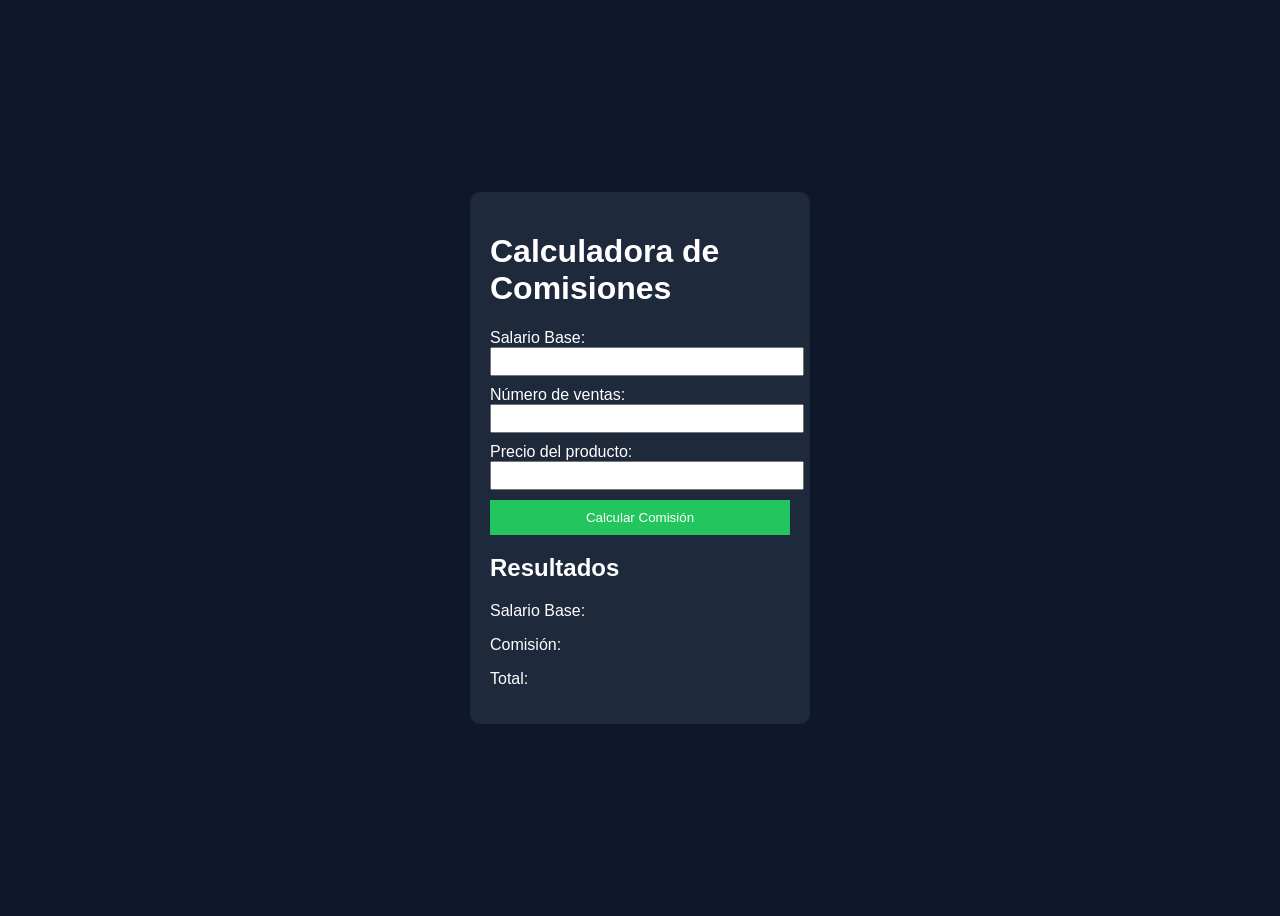
==== ventas.html @ cbd98d15 "primer commit" ====
<!DOCTYPE html>
<html lang="es">
<head>
    <meta charset="UTF-8">
    <title>Calculadora de Comisiones</title>
    <link rel="stylesheet" href="ventas.css">
    <script src="ventas.js"></script>
</head>
<body>

    <div class="contenedor">
        <h1>Calculadora de Comisiones</h1>

        <label>Salario Base:</label>
        <input type="text" id="txtSueldoBase">

        <label>Número de ventas:</label>
        <input type="text" id="txtVentas">

        <label>Precio del producto:</label>
        <input type="text" id="txtPrecio">

        <button>Calcular Comisión</button>

        <h2>Resultados</h2>
        <p>Salario Base: <span id="spSueldoBase"></span></p>
        <p>Comisión: <span id="spComision"></span></p>
        <p>Total: <span id="spTotal"></span></p>
    </div>

    
</body>
</html>
---- ventas.css ----
body {
    font-family: Arial;
    background-color: #0f172a;
    color: white;
    display: flex;
    justify-content: center;
    align-items: center;
    height: 100vh;
}

.contenedor {
    background-color: #1e293b;
    padding: 20px;
    border-radius: 10px;
    width: 300px;
}

input {
    width: 100%;
    margin-bottom: 10px;
    padding: 5px;
}

button {
    width: 100%;
    padding: 10px;
    background-color: #22c55e;
    border: none;
    color: white;
    cursor: pointer;
}

button:hover {
    background-color: #16a34a;
}
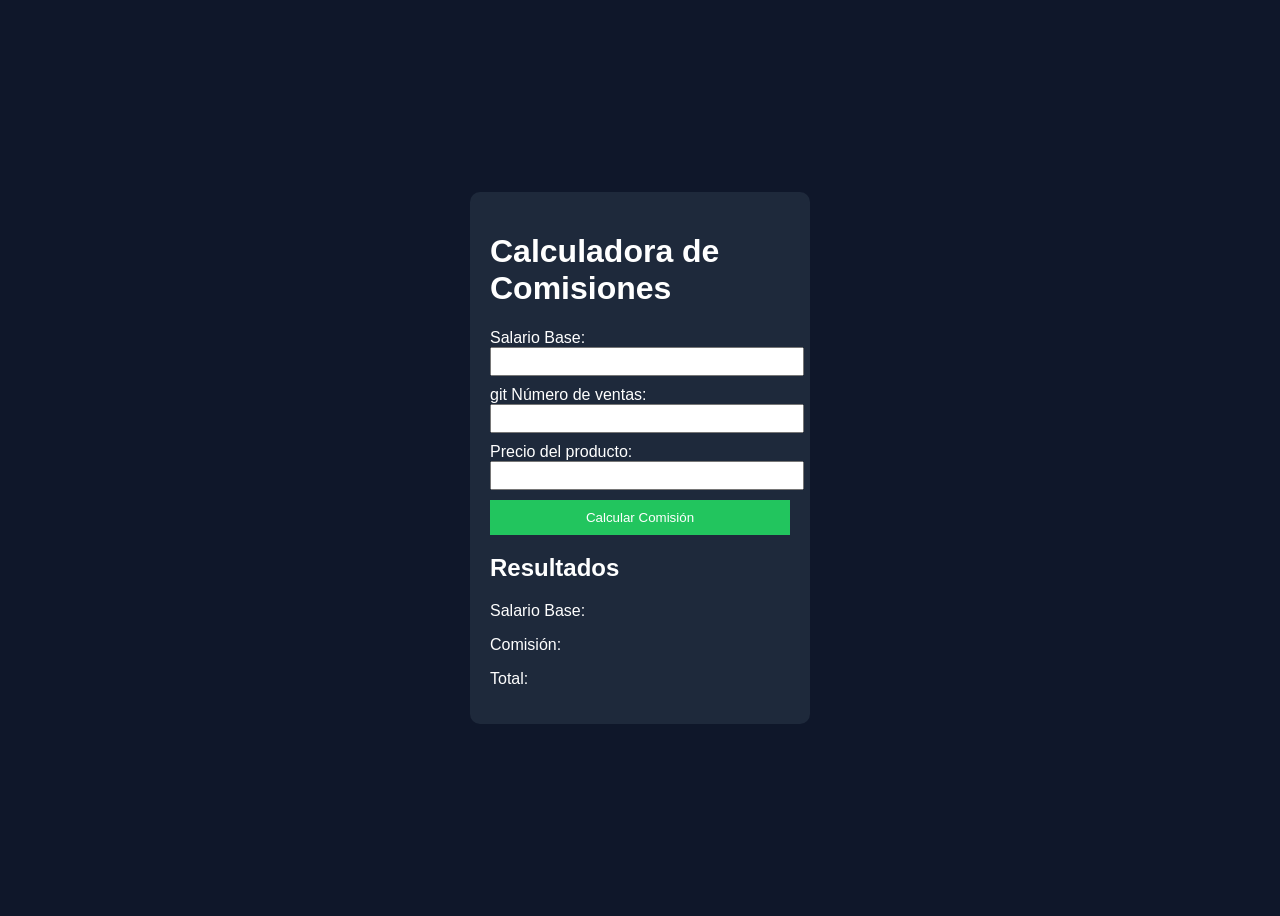
==== commit 1077932a: "calculo de comisión y resultado en pantalla" ====
--- a/ventas.html
+++ b/ventas.html
@@ -13,14 +13,14 @@
 
         <label>Salario Base:</label>
         <input type="text" id="txtSueldoBase">
-
+git 
         <label>Número de ventas:</label>
         <input type="text" id="txtVentas">
 
         <label>Precio del producto:</label>
         <input type="text" id="txtPrecio">
 
-        <button>Calcular Comisión</button>
+        <button onclick="calcular()">Calcular Comisión</button>
 
         <h2>Resultados</h2>
         <p>Salario Base: <span id="spSueldoBase"></span></p>
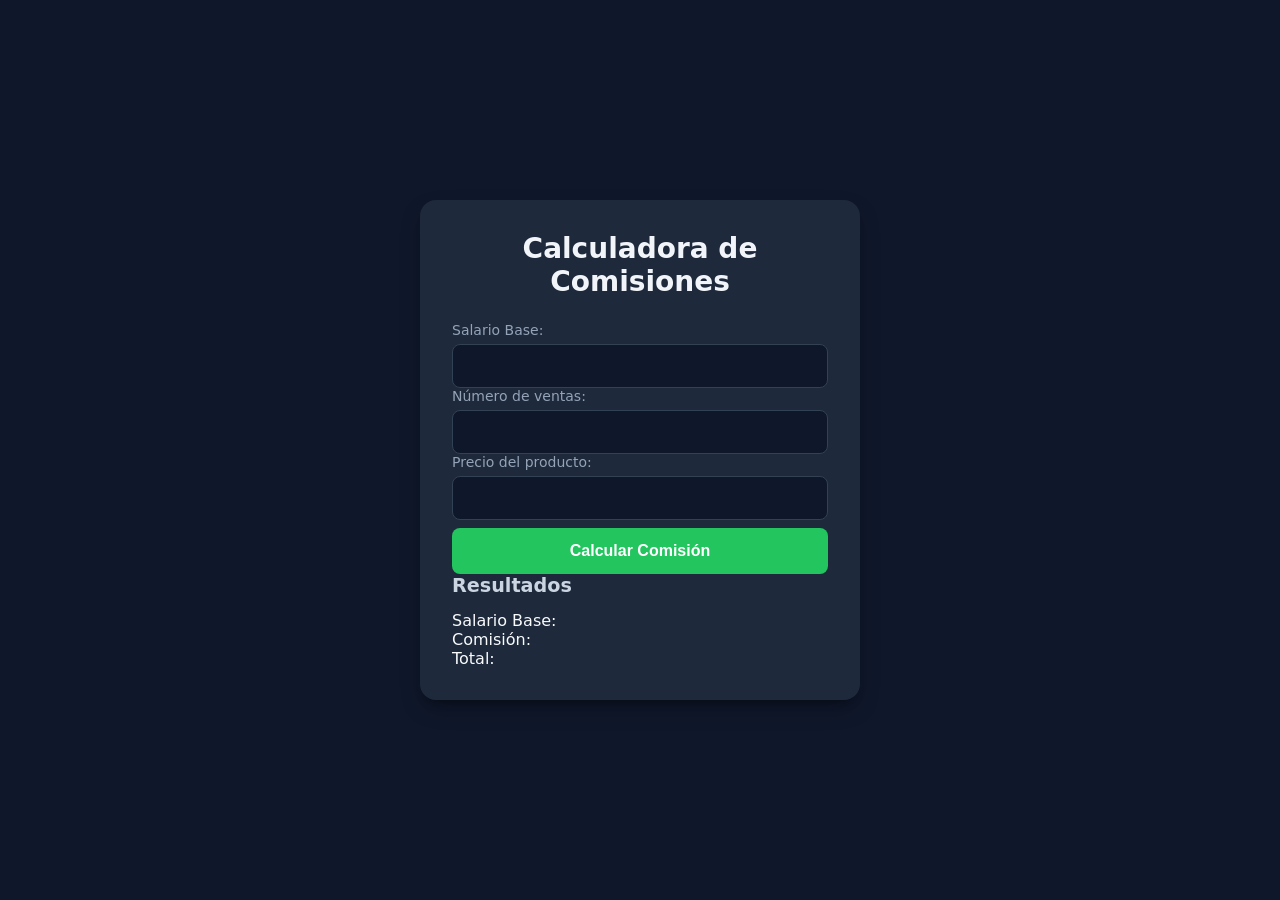
==== commit 9dd785eb: "Pagina responsive para cualquier dispositivo" ====
--- a/ventas.html
+++ b/ventas.html
@@ -5,6 +5,7 @@
     <title>Calculadora de Comisiones</title>
     <link rel="stylesheet" href="ventas.css">
     <script src="ventas.js"></script>
+    <script src="utilitarios.js"></script>     
 </head>
 <body>
 
@@ -13,7 +14,6 @@
 
         <label>Salario Base:</label>
         <input type="text" id="txtSueldoBase">
-git 
         <label>Número de ventas:</label>
         <input type="text" id="txtVentas">
 
--- a/ventas.css
+++ b/ventas.css
@@ -1,35 +1,151 @@
+/* ==========================================
+   RESET & ESTILOS GLOBALES
+   ========================================== */
+* {
+    box-sizing: border-box;
+    margin: 0;
+    padding: 0;
+}
+
 body {
-    font-family: Arial;
+    font-family: system-ui, -apple-system, BlinkMacSystemFont, 'Segoe UI', Roboto, Oxygen, Ubuntu, Cantarell, sans-serif;
     background-color: #0f172a;
-    color: white;
+    color: #f8fafc;
     display: flex;
     justify-content: center;
     align-items: center;
-    height: 100vh;
+    min-height: 100vh;
+    padding: 20px; /* Evita que el contenedor pegue a los bordes en pantallas mini */
 }
 
+/* ==========================================
+   CONTENEDOR PRINCIPAL (Mobile First)
+   ========================================== */
 .contenedor {
     background-color: #1e293b;
-    padding: 20px;
-    border-radius: 10px;
-    width: 300px;
+    padding: 24px;
+    border-radius: 16px;
+    width: 100%;
+    max-width: 400px; /* Crecimiento máximo elegante */
+    box-shadow: 0 10px 25px -5px rgba(0, 0, 0, 0.3), 0 8px 10px -6px rgba(0, 0, 0, 0.3);
+}
+
+h1 {
+    font-size: 1.5rem;
+    font-weight: 700;
+    margin-bottom: 24px;
+    text-align: center;
+    color: #f1f5f9;
+}
+
+/* ==========================================
+   FORMULARIO & CAMPOS
+   ========================================== */
+.campo {
+    margin-bottom: 16px;
+}
+
+label {
+    display: block;
+    font-size: 0.875rem;
+    font-weight: 500;
+    margin-bottom: 6px;
+    color: #94a3b8;
 }
 
 input {
     width: 100%;
-    margin-bottom: 10px;
-    padding: 5px;
+    padding: 12px;
+    background-color: #0f172a;
+    border: 1px solid #334155;
+    border-radius: 8px;
+    color: white;
+    font-size: 1rem;
+    transition: border-color 0.2s, box-shadow 0.2s;
 }
 
+input:focus {
+    outline: none;
+    border-color: #22c55e;
+    box-shadow: 0 0 0 3px rgba(34, 197, 94, 0.2);
+}
+
+/* ==========================================
+   BOTÓN INTERACTIVO
+   ========================================== */
 button {
     width: 100%;
-    padding: 10px;
+    padding: 14px;
     background-color: #22c55e;
     border: none;
+    border-radius: 8px;
     color: white;
+    font-size: 1rem;
+    font-weight: 600;
     cursor: pointer;
+    transition: background-color 0.2s, transform 0.1s;
+    margin-top: 8px;
 }
 
 button:hover {
     background-color: #16a34a;
+}
+
+button:active {
+    transform: scale(0.98); /* Efecto feedback táctil en celulares */
+}
+
+/* ==========================================
+   SECCIÓN DE RESULTADOS
+   ========================================== */
+.resultados {
+    margin-top: 28px;
+    padding-top: 20px;
+    border-top: 1px solid #334155;
+}
+
+h2 {
+    font-size: 1.2rem;
+    margin-bottom: 14px;
+    color: #cbd5e1;
+}
+
+.resultados p {
+    font-size: 0.95rem;
+    color: #94a3b8;
+    display: flex;
+    justify-content: space-between; /* Alinea los valores a la derecha elegantemente */
+    margin-bottom: 10px;
+}
+
+.resultados span {
+    font-weight: 600;
+    color: #f1f5f9;
+}
+
+.resultados .total {
+    font-size: 1.1rem;
+    color: #f8fafc;
+    margin-top: 12px;
+    padding-top: 8px;
+    border-top: 1px dashed #334155;
+}
+
+.resultados .total span {
+    color: #22c55e; /* Resalta el total con el verde de la marca */
+    font-size: 1.2rem;
+}
+
+/* ==========================================
+   MEDIA QUERIES (Ajustes finos para Tablets/Desktop)
+   ========================================== */
+@media (min-width: 600px) {
+    .contenedor {
+        padding: 32px;
+        max-width: 440px;
+    }
+    
+    h1 {
+        font-size: 1.75rem;
+    }
 }
